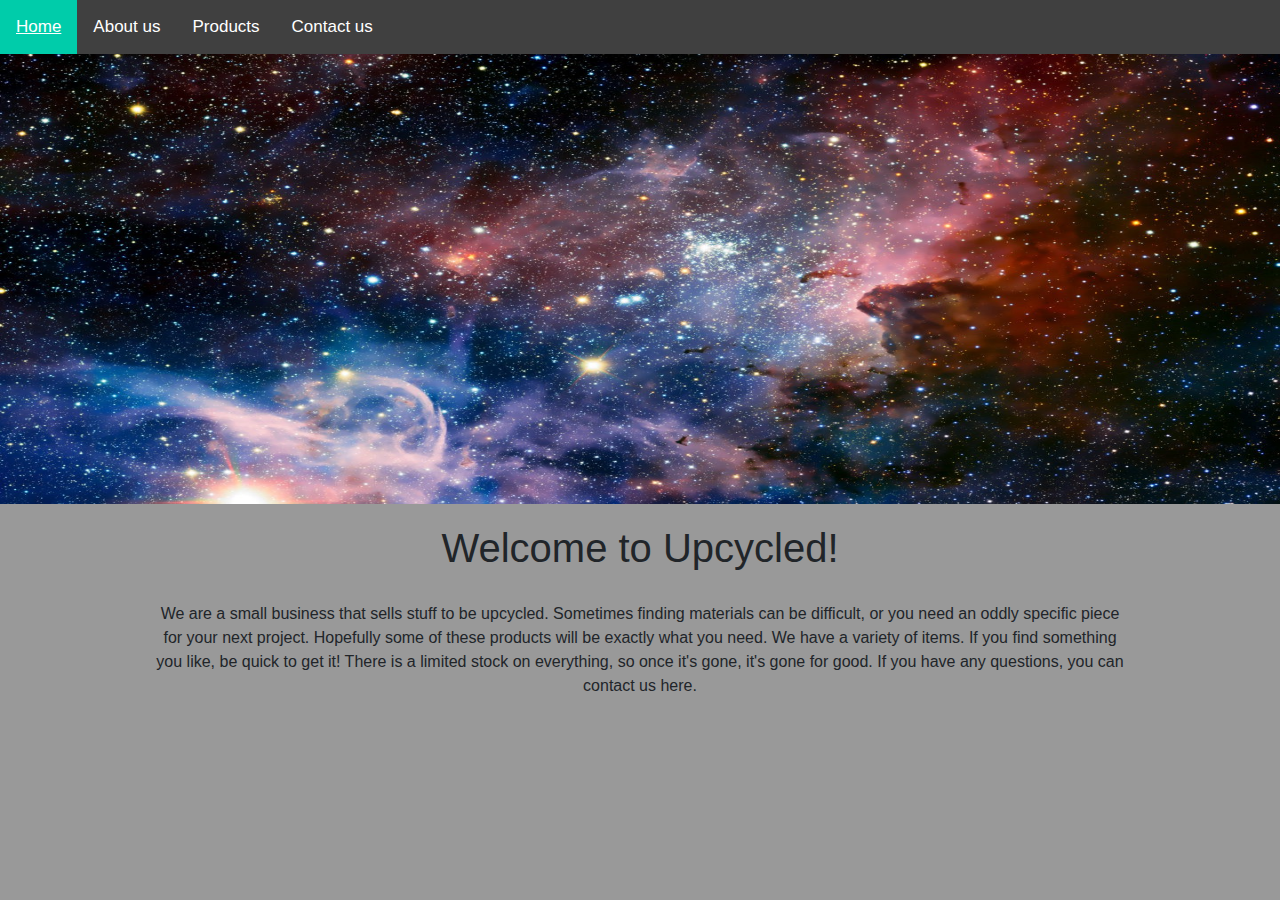
==== index.html @ 95f1b526 "appaloosa" ====
<html>
    <head>
        <link rel="stylesheet" href="styles.css">
        <link rel="contact" href="contact.html">
        <link rel="about" href="about.html">
        <link rel="products" href="products.html">
        <link rel="stylesheet" href="https://stackpath.bootstrapcdn.com/bootstrap/4.3.1/css/bootstrap.min.css" integrity="sha384-ggOyR0iXCbMQv3Xipma34MD+dH/1fQ784/j6cY/iJTQUOhcWr7x9JvoRxT2MZw1T" crossorigin="anonymous">
    </head>
    <header>
        <nav>
            <div class="topnav">
                <a class="active" href="index.html">Home</a>
                <a href="about.html">About us</a>
                <a href="products.html">Products</a>
                <a href="contact.html">Contact us</a>
              </div>
        </nav>
    </header>
    <body class="body">
        <img src="pictures/galaxy.jpeg" alt="galaxy" width=100% height=50%>
        <h1 class="header">Welcome to Upcycled!</h1>
        <p class="para">We are a small business that sells stuff to be upcycled. Sometimes finding materials 
            can be difficult, or you need an oddly specific piece for your next project. Hopefully 
            some of these products will be exactly what you need. We have a variety of items. If 
            you find something you like, be quick to get it! There is a limited stock on everything, 
            so once it's gone, it's gone for good. If you have any questions, you can contact us 
            here.</p>
    </body>
</html>
---- styles.css ----
/* Add a black background color to the top navigation */
.topnav {
    background-color: hsl(0, 0%, 25%);
    overflow: hidden;
  }
  
  /* Style the links inside the navigation bar */
  .topnav a {
    float: left;
    color: hsl(0, 100%, 100%);
    text-align: center;
    padding: 14px 16px;
    text-decoration: none;
    font-size: 17px;
  }
  
  /* Change the color of links on hover */
  .topnav a:hover {
    background-color: hsl(170, 0%, 35%);
    color: white;
  }
  
  /* Add a color to the active/current link */
  .topnav a.active {
    background-color: hsl(170, 100%, 40%);
    color: white;
  }

.body {
    background-color: hsl(0, 0%, 60%);
}

.header {
    text-align: center;
    margin: 20 20;
}

.para {
    text-align: center;
    margin: 30 150;
}
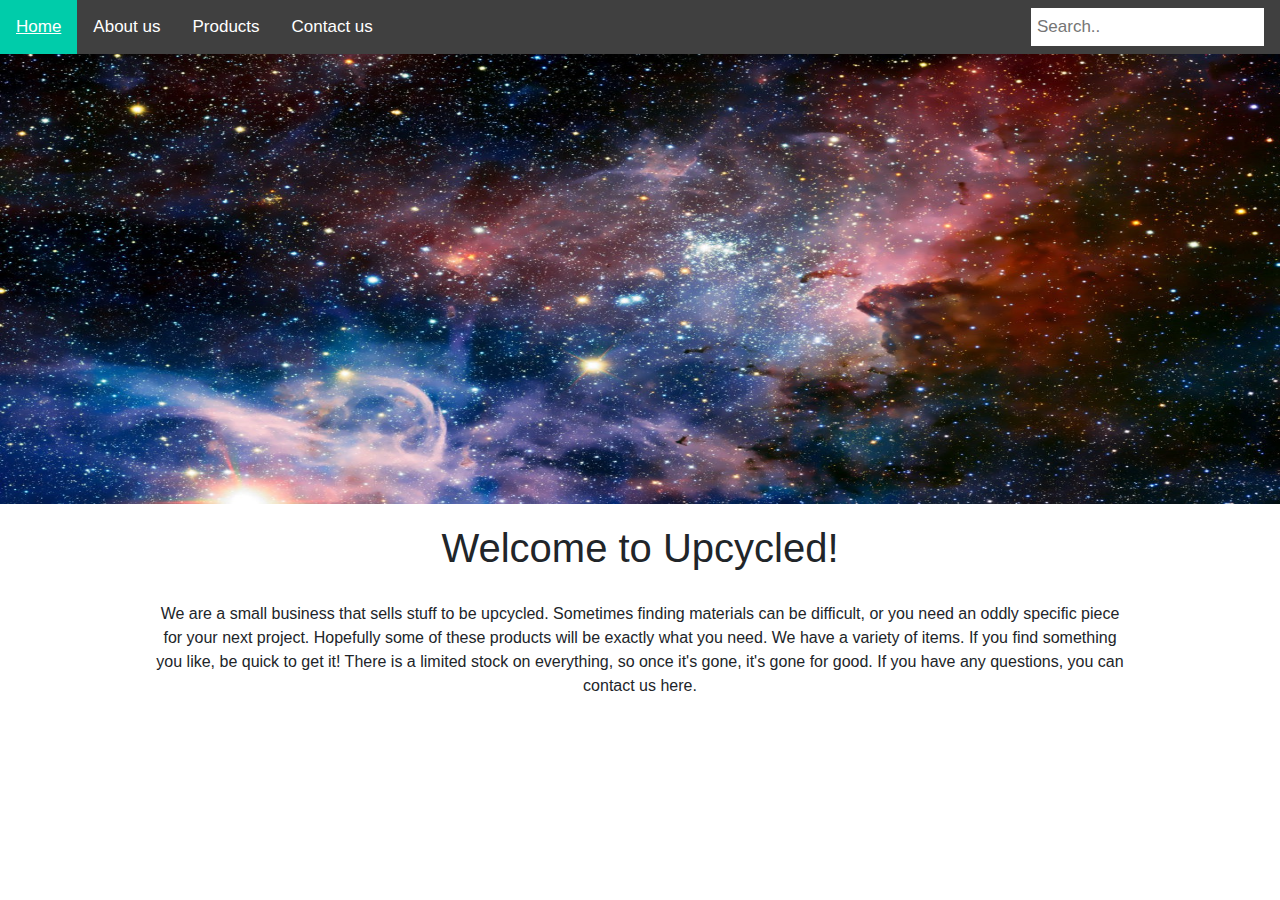
==== commit 9eea31b6: "8/18/21" ====
--- a/index.html
+++ b/index.html
@@ -13,6 +13,7 @@
                 <a href="about.html">About us</a>
                 <a href="products.html">Products</a>
                 <a href="contact.html">Contact us</a>
+                <input type="text" placeholder="Search..">
               </div>
         </nav>
     </header>
--- a/styles.css
+++ b/styles.css
@@ -27,7 +27,7 @@
   }
 
 .body {
-    background-color: hsl(0, 0%, 60%);
+    background-color: white;
 }
 
 .header {
@@ -38,4 +38,14 @@
 .para {
     text-align: center;
     margin: 30 150;
+}
+
+/* Style the search box inside the navigation bar */
+.topnav input[type=text] {
+  float: right;
+  padding: 6px;
+  border: none;
+  margin-top: 8px;
+  margin-right: 16px;
+  font-size: 17px;
 }